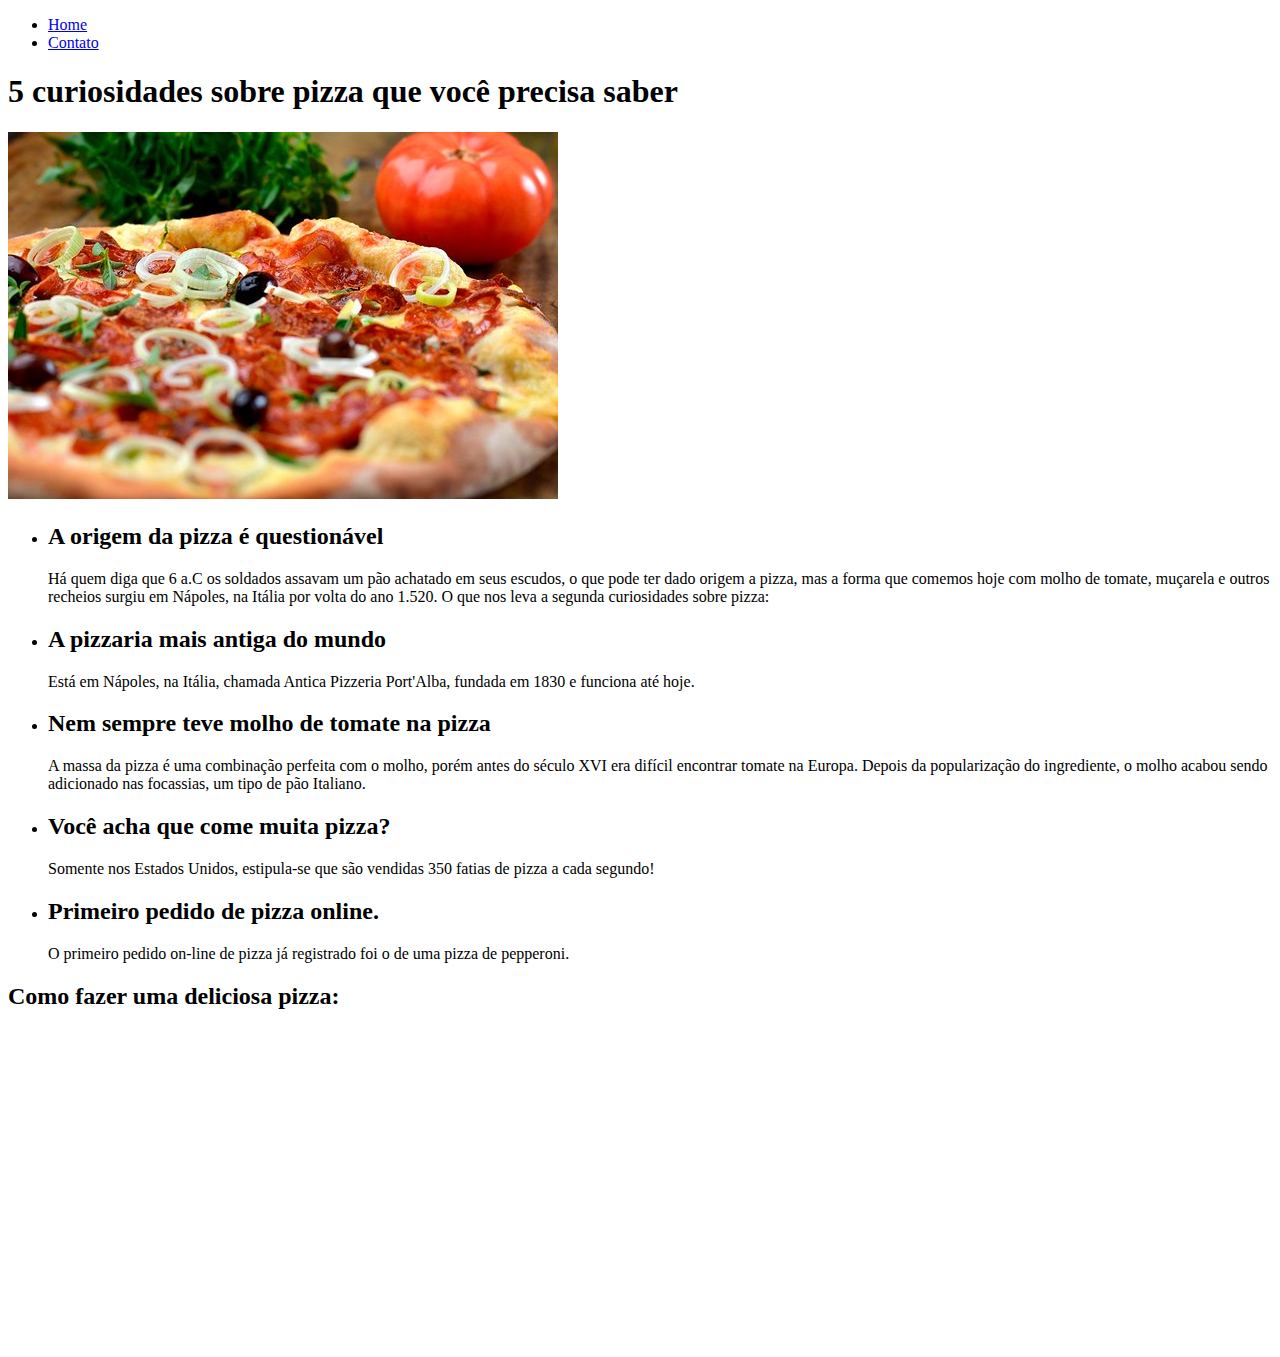
==== index.html @ c6054712 "primeiro commit. Atividade 21/06" ====
<!DOCTYPE html>
<html lang="pt-br">

<head>
    <meta charset="UTF-8">
    <meta http-equiv="X-UA-Compatible" content="IE=edge">
    <meta name="viewport" content="width=device-width, initial-scale=1.0">
    <title>Pizza</title>
</head>

<body>
    <ul>
        <li><a href="index.html">Home</a></li>
        <li><a href="contato.html">Contato</a></li>
    </ul>

    <h1>5 curiosidades sobre pizza que você precisa saber</h1>

    <img src="assets/img/pizza.jpg" alt="Imagem aleatória de uma paisagem">

    <ul>
        <li>
            <h2>A origem da pizza é questionável</h2>
        </li>
        <p>
            Há quem diga que 6 a.C os soldados assavam um pão achatado em seus escudos, o que pode ter dado origem a
            pizza, mas a forma que comemos hoje com molho de tomate, muçarela e outros recheios surgiu em Nápoles, na
            Itália por volta do ano 1.520. O que nos leva a segunda curiosidades sobre pizza:
        </p>
        <li>
            <h2>A pizzaria mais antiga do mundo</h2>
        </li>
        <p>
            Está em Nápoles, na Itália, chamada Antica Pizzeria Port'Alba, fundada em 1830 e funciona até hoje.
        </p>
        <li>
            <h2>Nem sempre teve molho de tomate na pizza</h2>
        </li>
        <p>
            A massa da pizza é uma combinação perfeita com o molho, porém antes do século XVI era difícil encontrar
            tomate na Europa. Depois da popularização do ingrediente, o molho acabou sendo adicionado nas focassias, um
            tipo de pão Italiano.
        </p>
        <li>
            <h2>Você acha que come muita pizza?</h2>
        </li>
        <p>
            Somente nos Estados Unidos, estipula-se que são vendidas 350 fatias de pizza a cada segundo!
        </p>
        <li>
            <h2>Primeiro pedido de pizza online.</h2>
        </li>
        <p>
            O primeiro pedido on-line de pizza já registrado foi o de uma pizza de pepperoni.
        </p>
    </ul>

    <h2>Como fazer uma deliciosa pizza:</h2>

    <iframe width="560" height="315" src="https://www.youtube.com/embed/vmnADSGHml0" title="YouTube video player"
        frameborder="0" allow="accelerometer; autoplay; clipboard-write; encrypted-media; gyroscope; picture-in-picture"
        allowfullscreen></iframe>
</body>

</html>
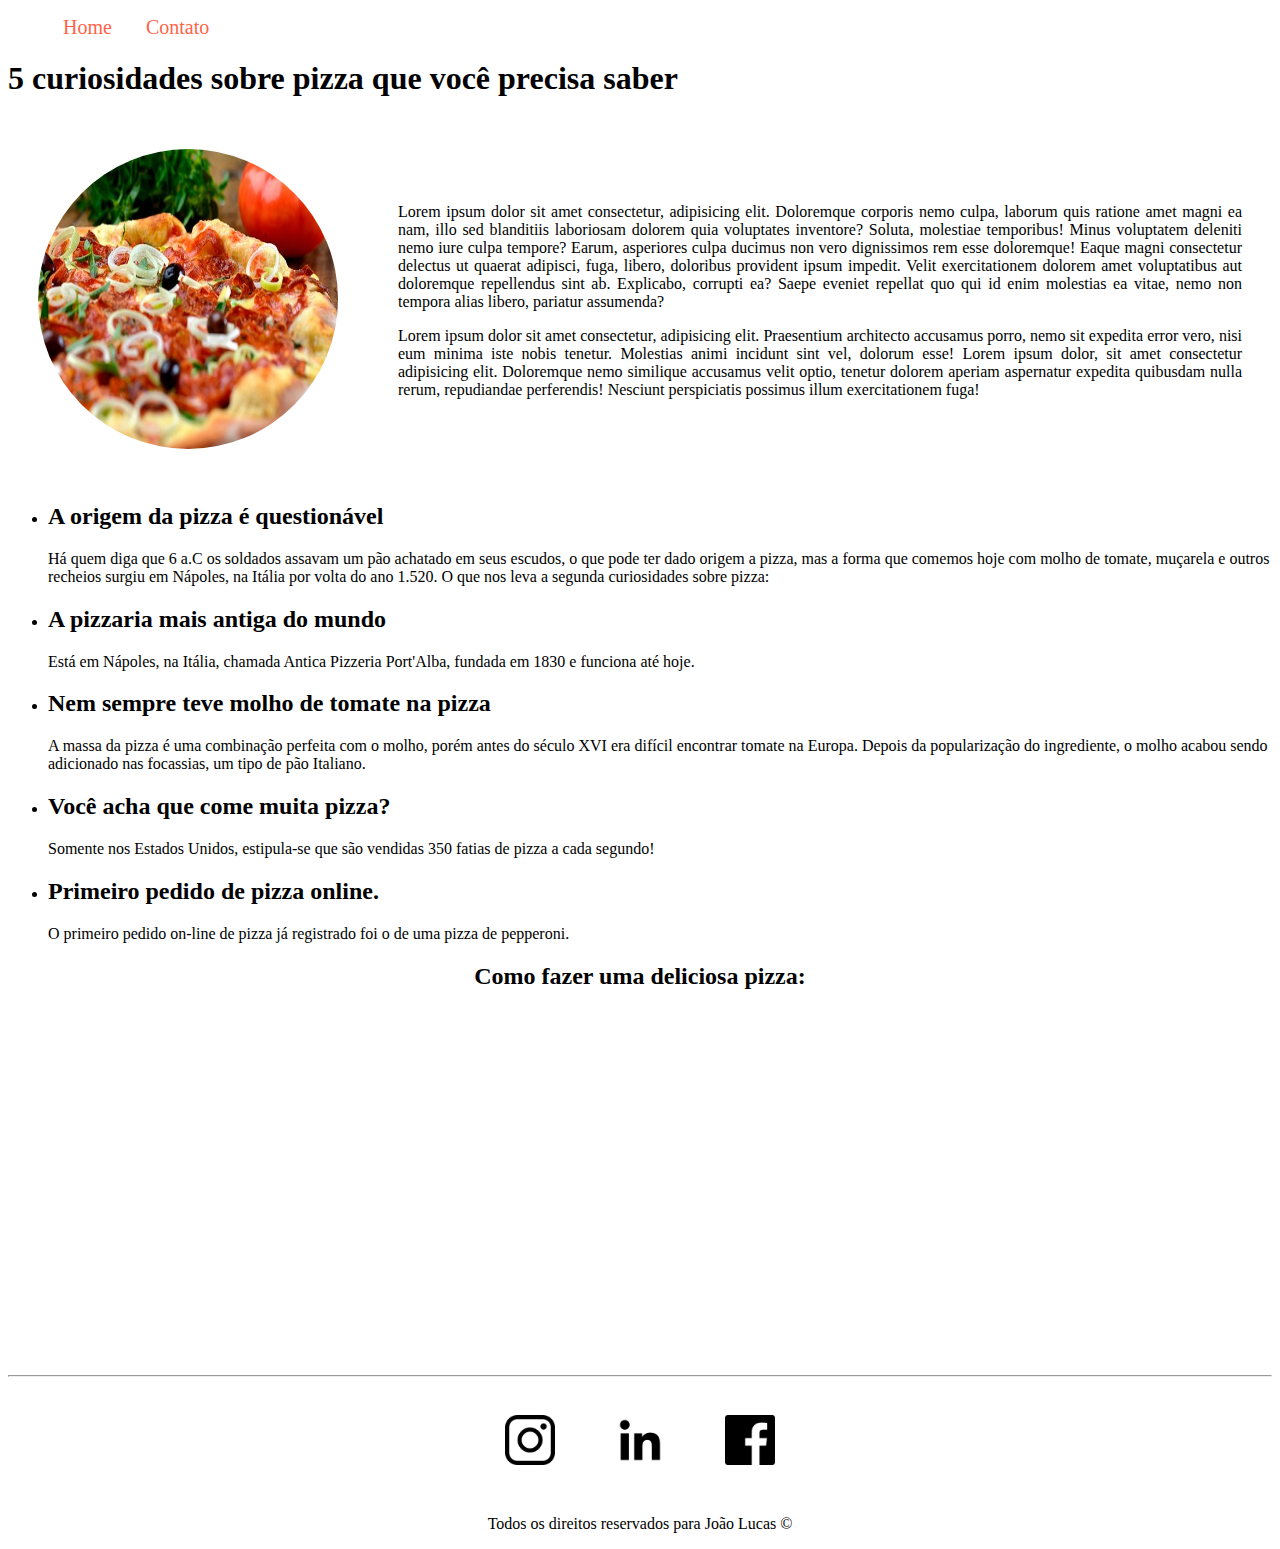
==== commit 846ee16c: "Implementação do CSS nos nossos estudos" ====
--- a/index.html
+++ b/index.html
@@ -6,17 +6,47 @@
     <meta http-equiv="X-UA-Compatible" content="IE=edge">
     <meta name="viewport" content="width=device-width, initial-scale=1.0">
     <title>Pizza</title>
+    <link rel="stylesheet" href="assets/css/style.css">
 </head>
 
 <body>
-    <ul>
+    <ul id="menu">
         <li><a href="index.html">Home</a></li>
         <li><a href="contato.html">Contato</a></li>
     </ul>
 
     <h1>5 curiosidades sobre pizza que você precisa saber</h1>
 
-    <img src="assets/img/pizza.jpg" alt="Imagem aleatória de uma paisagem">
+    <div class="container">
+
+        <div>
+            <img class="br-50 wh-300 p-30" src="assets/img/pizza.jpg" alt="Imagem aleatória de uma paisagem">
+        </div>
+
+        <div class="p-30">
+            <p class="justify">Lorem ipsum dolor sit amet consectetur, adipisicing elit. Doloremque corporis nemo culpa, laborum quis
+                ratione amet magni ea nam, illo sed blanditiis laboriosam dolorem quia voluptates inventore? Soluta,
+                molestiae temporibus!
+                Minus voluptatem deleniti nemo iure culpa tempore? Earum, asperiores culpa ducimus non vero dignissimos
+                rem esse doloremque! Eaque magni consectetur delectus ut quaerat adipisci, fuga, libero, doloribus
+                provident ipsum impedit.
+                Velit exercitationem dolorem amet voluptatibus aut doloremque repellendus sint ab. Explicabo, corrupti
+                ea? Saepe eveniet repellat quo qui id enim molestias ea vitae, nemo non tempora alias libero, pariatur
+                assumenda?
+
+            </p>
+
+            <p class="justify">Lorem ipsum dolor sit amet consectetur, adipisicing elit. Praesentium architecto accusamus porro, nemo
+                sit expedita error vero, nisi eum minima iste nobis tenetur. Molestias animi incidunt sint vel, dolorum
+                esse! Lorem ipsum dolor, sit amet consectetur adipisicing elit. Doloremque nemo similique accusamus
+                velit optio, tenetur dolorem aperiam aspernatur expedita quibusdam nulla rerum, repudiandae perferendis!
+                Nesciunt perspiciatis possimus illum exercitationem fuga!
+            </p>
+        </div>
+
+        
+
+    </div>
 
     <ul>
         <li>
@@ -55,11 +85,26 @@
         </p>
     </ul>
 
-    <h2>Como fazer uma deliciosa pizza:</h2>
+    <h2 class="center">Como fazer uma deliciosa pizza:</h2>
 
-    <iframe width="560" height="315" src="https://www.youtube.com/embed/vmnADSGHml0" title="YouTube video player"
-        frameborder="0" allow="accelerometer; autoplay; clipboard-write; encrypted-media; gyroscope; picture-in-picture"
-        allowfullscreen></iframe>
+    <div class="container mb-50">
+        <iframe width="560" height="315" src="https://www.youtube.com/embed/vmnADSGHml0" title="YouTube video player"
+            frameborder="0"
+            allow="accelerometer; autoplay; clipboard-write; encrypted-media; gyroscope; picture-in-picture"
+            allowfullscreen></iframe>
+    </div>
+
+    <footer>
+        <hr>
+        <div class="container">
+            <a href="https://www.instagram.com" target="_blank"> <img class="tm-social p-30" src="assets/img/instagram.png" alt="Logo do Instagram"> </a>
+            <a href="https://www.linkedin.com" target="_blank"><img class="tm-social p-30" src="assets/img/linkedin.png" alt="Logo do LinkedIn"></a>
+            <a href="https://www.facebook.com" target="_blank"><img class="tm-social p-30" src="assets/img/facebook.png" alt="Logo do FaceBook"></a>
+        </div>
+        <p class="center">
+            Todos os direitos reservados para João Lucas &copy
+        </p>
+    </footer>
 </body>
 
 </html>--- a/assets/css/style.css
+++ b/assets/css/style.css
@@ -0,0 +1,56 @@
+/* Estilos da pa´gina index.html */
+.center {
+    text-align: center;
+}
+
+.justify {
+    text-align: justify;
+}
+
+.container {
+    display: flex;
+    flex-flow: row;
+    justify-content: center;
+    align-items: center;
+}
+
+#menu li {
+    display: inline;
+    padding: 15px;
+}
+
+#menu li a {
+    text-decoration: none;
+    color: tomato;
+    font-size: 20px;
+}
+
+#menu li a:hover {
+    color: gray;
+}
+
+.p-30 {
+    padding: 30px;
+}
+
+.br-50 {
+    border-radius: 50%;
+}
+
+.wh-300 { 
+    width: 300px;
+    height: 300px;
+}
+
+.tm-social {
+    width: 50px;
+    height: 50px;
+}
+
+.mb-50 {
+    margin-bottom: 50px;
+}
+
+.ml-50 {
+    margin-left: 50px;
+}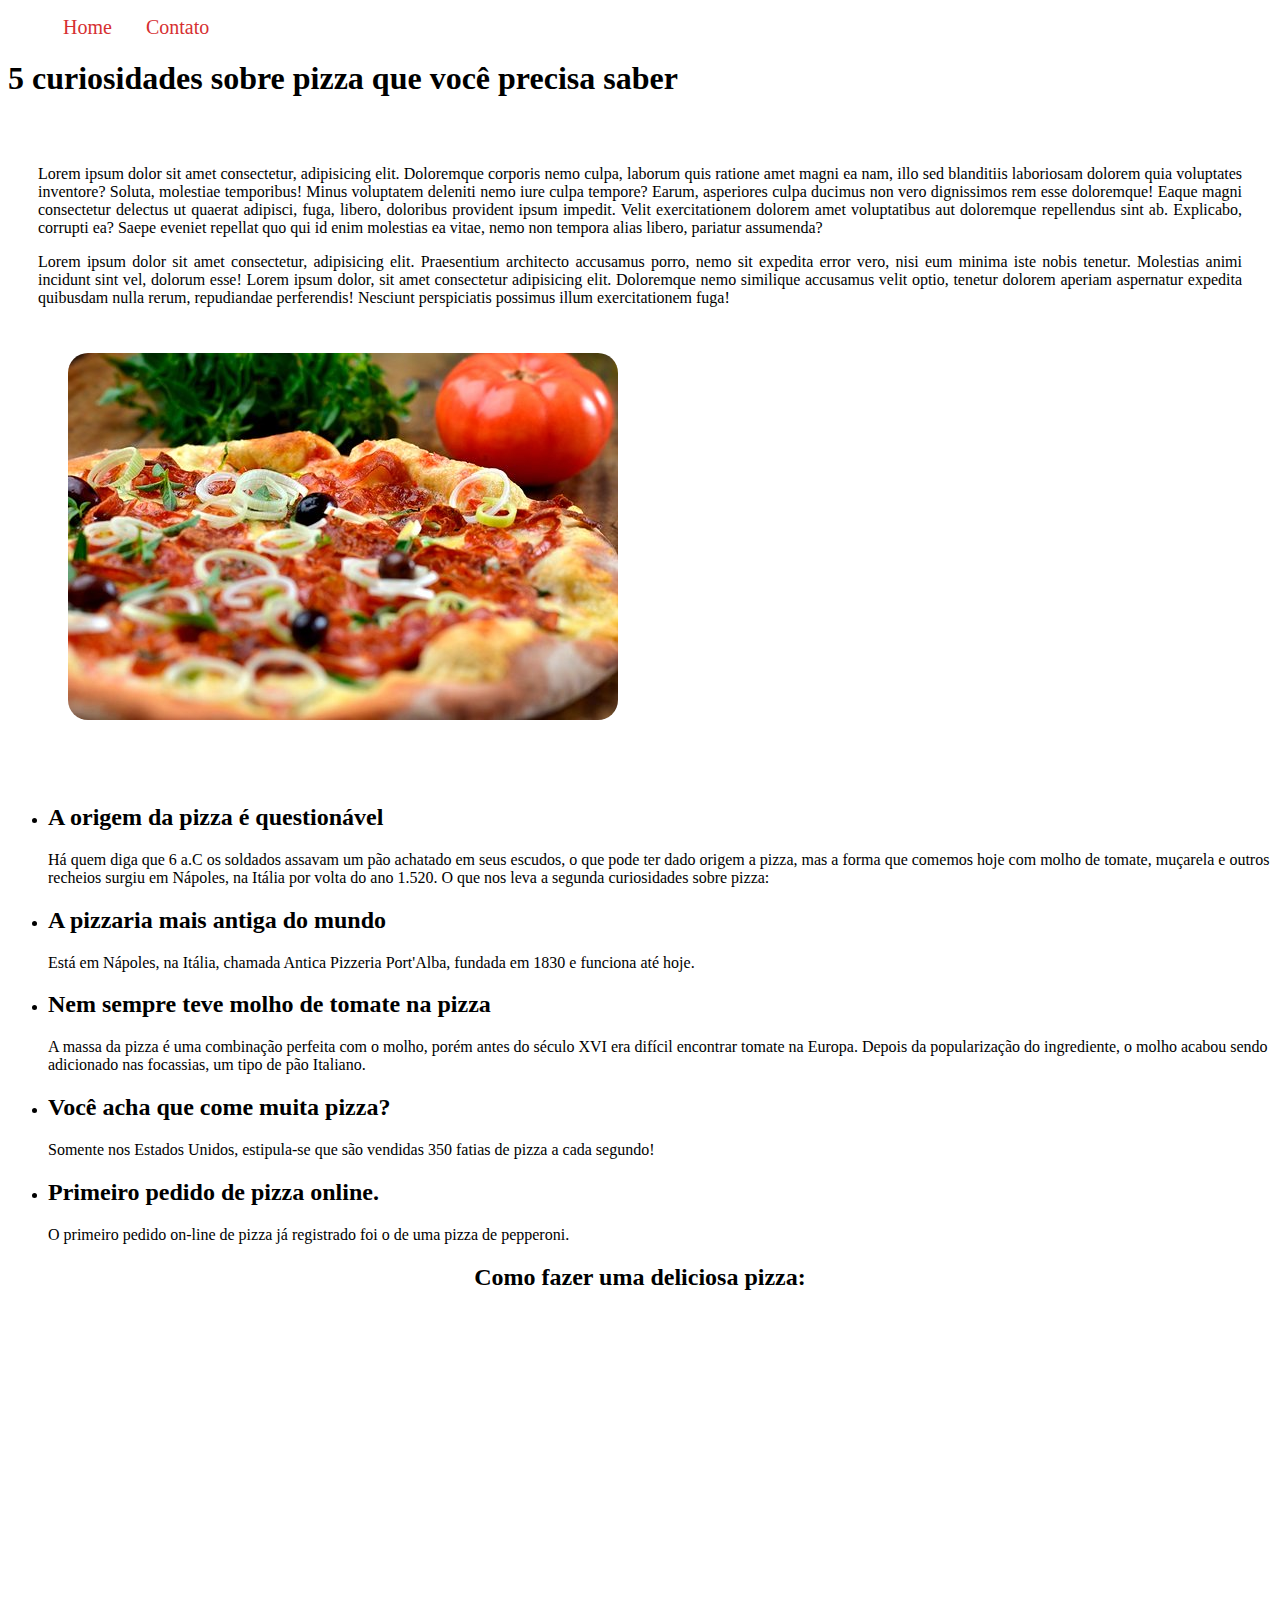
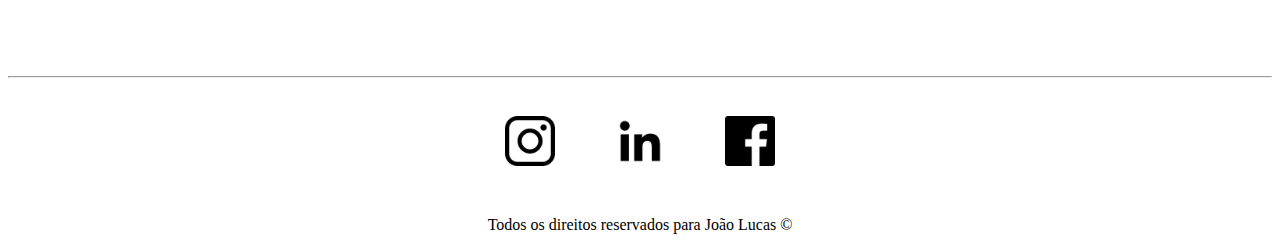
==== commit d62be21b: "pequenas mudanças na imagem e titulos" ====
--- a/index.html
+++ b/index.html
@@ -5,7 +5,7 @@
     <meta charset="UTF-8">
     <meta http-equiv="X-UA-Compatible" content="IE=edge">
     <meta name="viewport" content="width=device-width, initial-scale=1.0">
-    <title>Pizza</title>
+    <title>Home Page</title>
     <link rel="stylesheet" href="assets/css/style.css">
 </head>
 
@@ -19,9 +19,6 @@
 
     <div class="container">
 
-        <div>
-            <img class="br-50 wh-300 p-30" src="assets/img/pizza.jpg" alt="Imagem aleatória de uma paisagem">
-        </div>
 
         <div class="p-30">
             <p class="justify">Lorem ipsum dolor sit amet consectetur, adipisicing elit. Doloremque corporis nemo culpa, laborum quis
@@ -42,6 +39,10 @@
                 velit optio, tenetur dolorem aperiam aspernatur expedita quibusdam nulla rerum, repudiandae perferendis!
                 Nesciunt perspiciatis possimus illum exercitationem fuga!
             </p>
+
+            <div>
+                <img class="br-50 p-30" src="assets/img/pizza.jpg" alt="Imagem aleatória de uma paisagem">
+            </div>
         </div>
 
         
--- a/assets/css/style.css
+++ b/assets/css/style.css
@@ -21,7 +21,7 @@
 
 #menu li a {
     text-decoration: none;
-    color: tomato;
+    color: #d63031;
     font-size: 20px;
 }
 
@@ -34,7 +34,7 @@
 }
 
 .br-50 {
-    border-radius: 50%;
+    border-radius: 50px;
 }
 
 .wh-300 { 
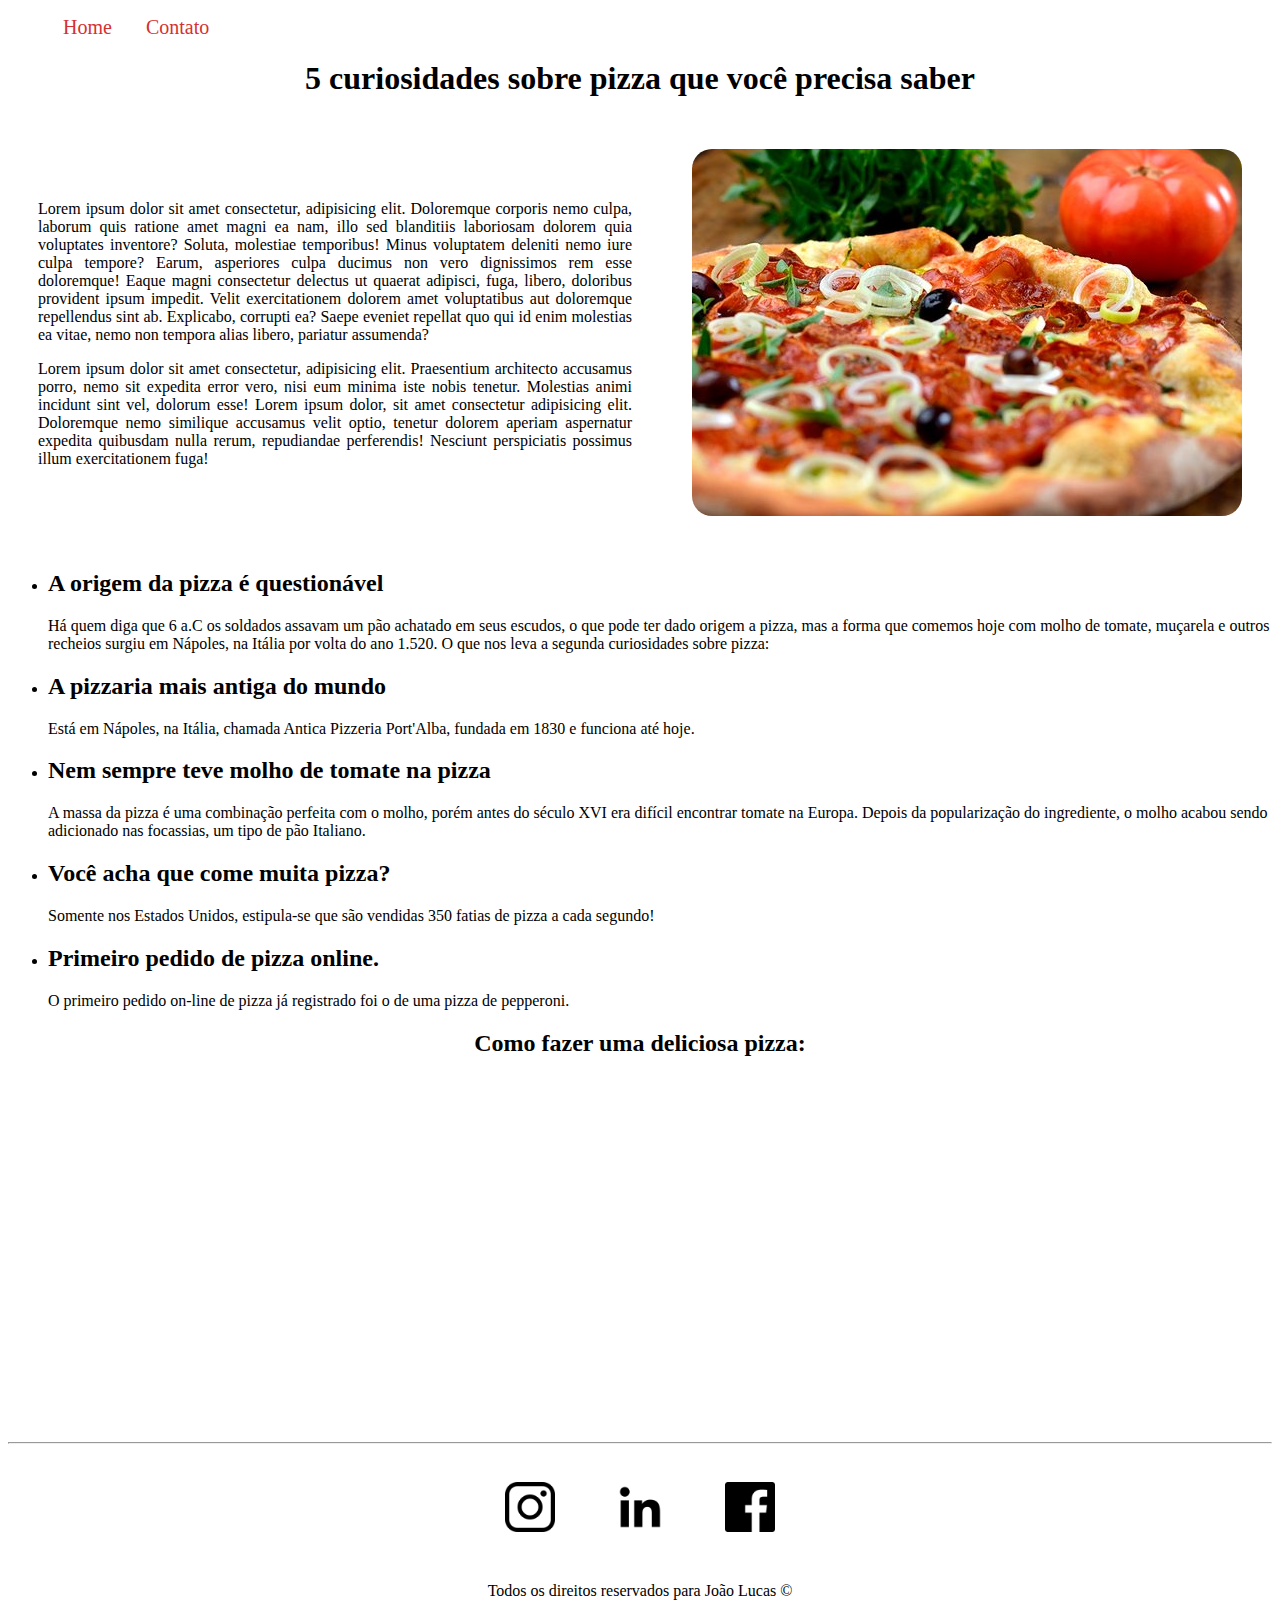
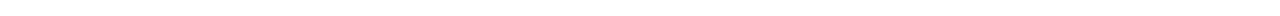
==== commit ef4efe12: "Criando interação com o JS no projeto" ====
--- a/index.html
+++ b/index.html
@@ -15,10 +15,9 @@
         <li><a href="contato.html">Contato</a></li>
     </ul>
 
-    <h1>5 curiosidades sobre pizza que você precisa saber</h1>
+    <h1 class="center">5 curiosidades sobre pizza que você precisa saber</h1>
 
     <div class="container">
-
 
         <div class="p-30">
             <p class="justify">Lorem ipsum dolor sit amet consectetur, adipisicing elit. Doloremque corporis nemo culpa, laborum quis
@@ -32,21 +31,16 @@
                 assumenda?
 
             </p>
-
             <p class="justify">Lorem ipsum dolor sit amet consectetur, adipisicing elit. Praesentium architecto accusamus porro, nemo
                 sit expedita error vero, nisi eum minima iste nobis tenetur. Molestias animi incidunt sint vel, dolorum
                 esse! Lorem ipsum dolor, sit amet consectetur adipisicing elit. Doloremque nemo similique accusamus
                 velit optio, tenetur dolorem aperiam aspernatur expedita quibusdam nulla rerum, repudiandae perferendis!
                 Nesciunt perspiciatis possimus illum exercitationem fuga!
-            </p>
-
-            <div>
-                <img class="br-50 p-30" src="assets/img/pizza.jpg" alt="Imagem aleatória de uma paisagem">
-            </div>
+            </p>  
         </div>
-
-        
-
+        <div>
+            <img class="br-50 p-30" src="assets/img/pizza.jpg" alt="Imagem aleatória de uma paisagem">
+        </div>
     </div>
 
     <ul>
